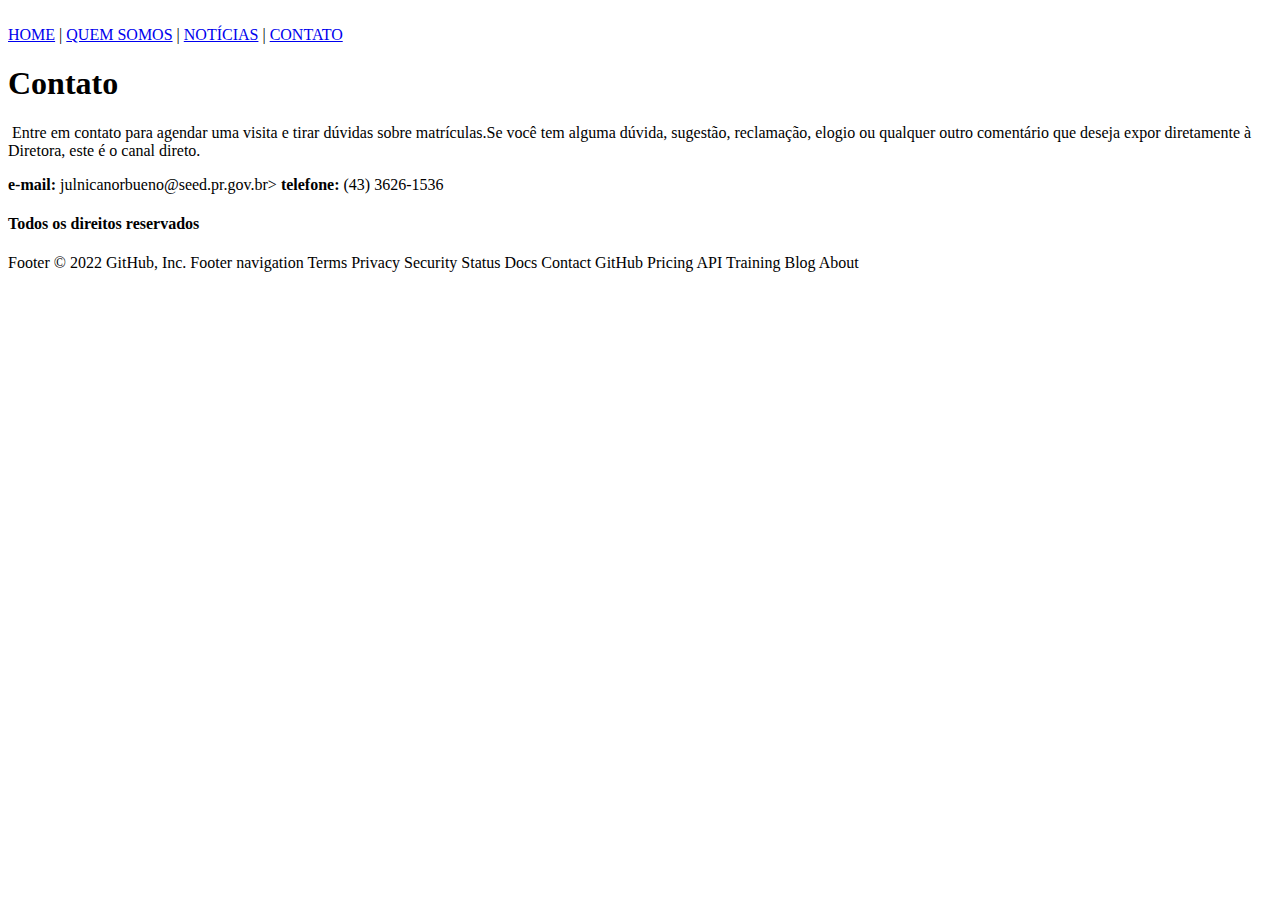
==== CONTATO.HTML @ e1454da0 "Create CONTATO.HTML" ====
<!DOCTYPE html>
<html>
<head>
<meta charset="utf-8">
<meta name="viewport" content="width=device-width, initial-scale=1">
<title>Nicanor Bueno Mendes Contato</title>
<link rel="stylesheet" type="text/css" href="style.css">
</head>
<body>
<div id="principal">
<img src="">
</div>
<div id="menu">
<a href="index.html">HOME</a> |
<a href="quem-somos.html">QUEM SOMOS</a> |
<a href="noticias.html">NOTÍCIAS</a> |
<a href="contato.html">CONTATO</a>
</div>

<div id="conteudo"> <!--Inicio do conteudo-->

<h1>Contato</h1>

<img src=""

<p>
Entre em contato para agendar uma visita e tirar dúvidas sobre matrículas.Se
você tem alguma dúvida, sugestão, reclamação, elogio ou qualquer outro comentário que
deseja expor diretamente à Diretora, este é o canal direto.</p>

<div>
<strong>e-mail:</strong>
julnicanorbueno@seed.pr.gov.br>

<strong>telefone:</strong>
(43) 3626-1536
</div>

</div> <!--Fim do conteudo-->

<div id="rodape">

<h4>Todos os direitos reservados</h4>

</div>

</body>
</html>
Footer
© 2022 GitHub, Inc.
Footer navigation
Terms
Privacy
Security
Status
Docs
Contact GitHub
Pricing
API
Training
Blog
About
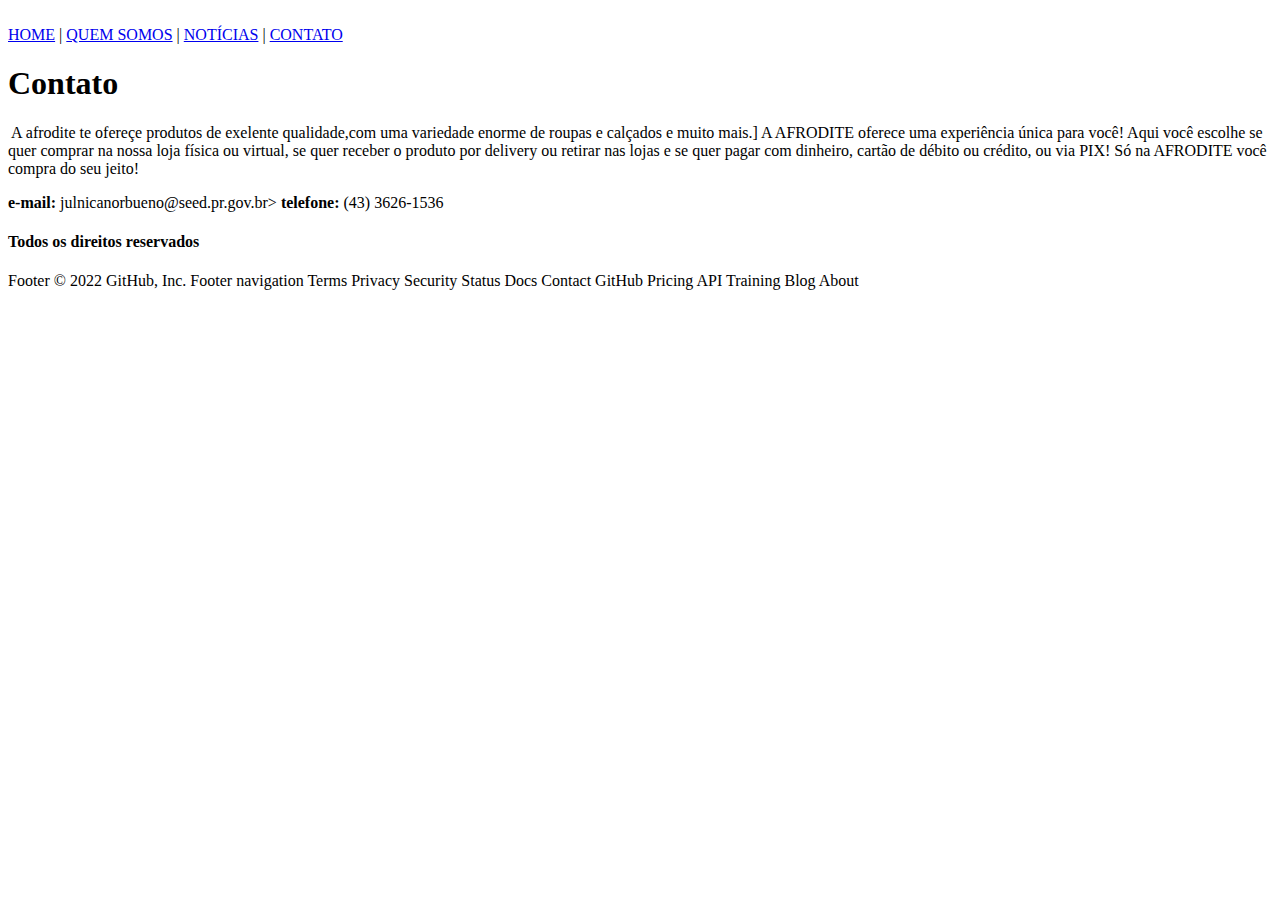
==== commit 04583b44: "Update CONTATO.HTML" ====
--- a/CONTATO.HTML
+++ b/CONTATO.HTML
@@ -24,9 +24,11 @@
 <img src=""
 
 <p>
-Entre em contato para agendar uma visita e tirar dúvidas sobre matrículas.Se
-você tem alguma dúvida, sugestão, reclamação, elogio ou qualquer outro comentário que
-deseja expor diretamente à Diretora, este é o canal direto.</p>
+A afrodite te ofereçe produtos de exelente qualidade,com uma variedade enorme de roupas e calçados e muito mais.]
+A AFRODITE oferece uma experiência única para você! Aqui você escolhe se quer comprar na nossa loja física ou virtual, se quer receber o produto por delivery ou retirar nas lojas e se quer pagar com dinheiro, cartão de débito ou crédito, ou via PIX! Só na AFRODITE você compra do seu jeito!
+</p>
+
+<p></p>
 
 <div>
 <strong>e-mail:</strong>
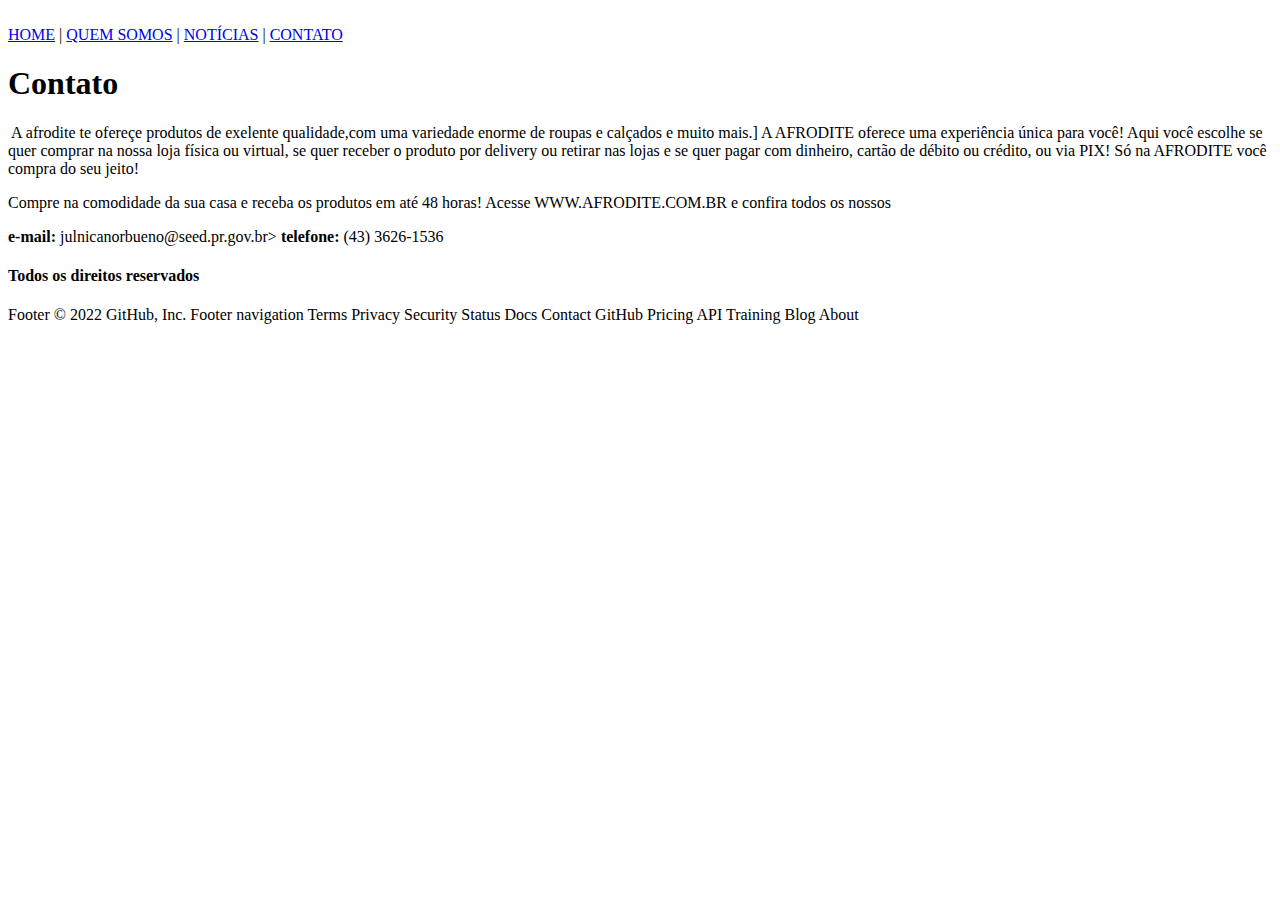
==== commit ed25c882: "Update CONTATO.HTML" ====
--- a/CONTATO.HTML
+++ b/CONTATO.HTML
@@ -28,7 +28,9 @@
 A AFRODITE oferece uma experiência única para você! Aqui você escolhe se quer comprar na nossa loja física ou virtual, se quer receber o produto por delivery ou retirar nas lojas e se quer pagar com dinheiro, cartão de débito ou crédito, ou via PIX! Só na AFRODITE você compra do seu jeito!
 </p>
 
-<p></p>
+<p>
+  Compre na comodidade da sua casa e receba os produtos em até 48 horas! Acesse WWW.AFRODITE.COM.BR e confira todos os nossos 
+  </p>
 
 <div>
 <strong>e-mail:</strong>
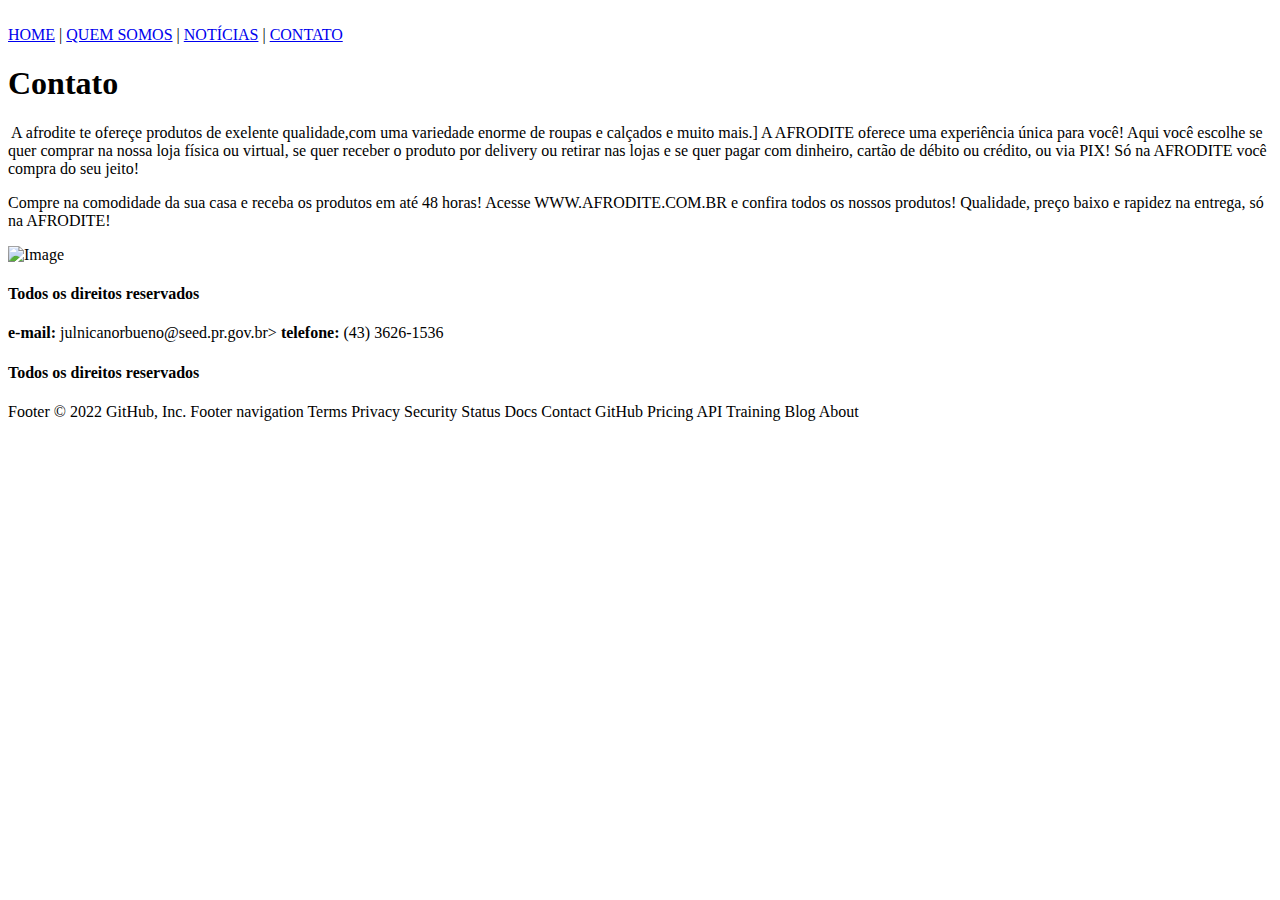
==== commit 9edc6798: "Update CONTATO.HTML" ====
--- a/CONTATO.HTML
+++ b/CONTATO.HTML
@@ -29,7 +29,28 @@
 </p>
 
 <p>
-  Compre na comodidade da sua casa e receba os produtos em até 48 horas! Acesse WWW.AFRODITE.COM.BR e confira todos os nossos 
+ Compre na comodidade da sua casa e receba os produtos em até 48 horas! Acesse WWW.AFRODITE.COM.BR e confira todos os nossos produtos! Qualidade, preço baixo e rapidez na entrega, só na AFRODITE!
+</p>
+
+<img src="https://scontent.fldb1-1.fna.fbcdn.net/v/t1.6435-
+9/31346333_165759220789077_5761758061341442048_n.jpg?_nc_cat=110&ccb=1-
+7&_nc_sid=730e14&_nc_eui2=AeG6sOBts7tXveVmiCQ12tmI7tj5EIhHwlLu2PkQiEfCUgTSIfL6l3
+AknhURH4M0mXD0PQdOVpBaX2ncbuYfRBQc&_nc_ohc=6zFNncgfu6wAX_mdCM8&_nc_ht=sc
+ontent.fldb1-
+1.fna&oh=00_AT9fx6SVJYV4NwTZYVmuWoCFN9pkWKqPc_lq6D5QXOgsBQ&oe=63183184"
+alt="Image" height="875" width="1310">
+
+</div> <!--Fim do conteudo-->
+
+<div id="rodape">
+
+<h4>Todos os direitos reservados</h4>
+
+</div>
+
+</body>
+</html>
+
   </p>
 
 <div>
